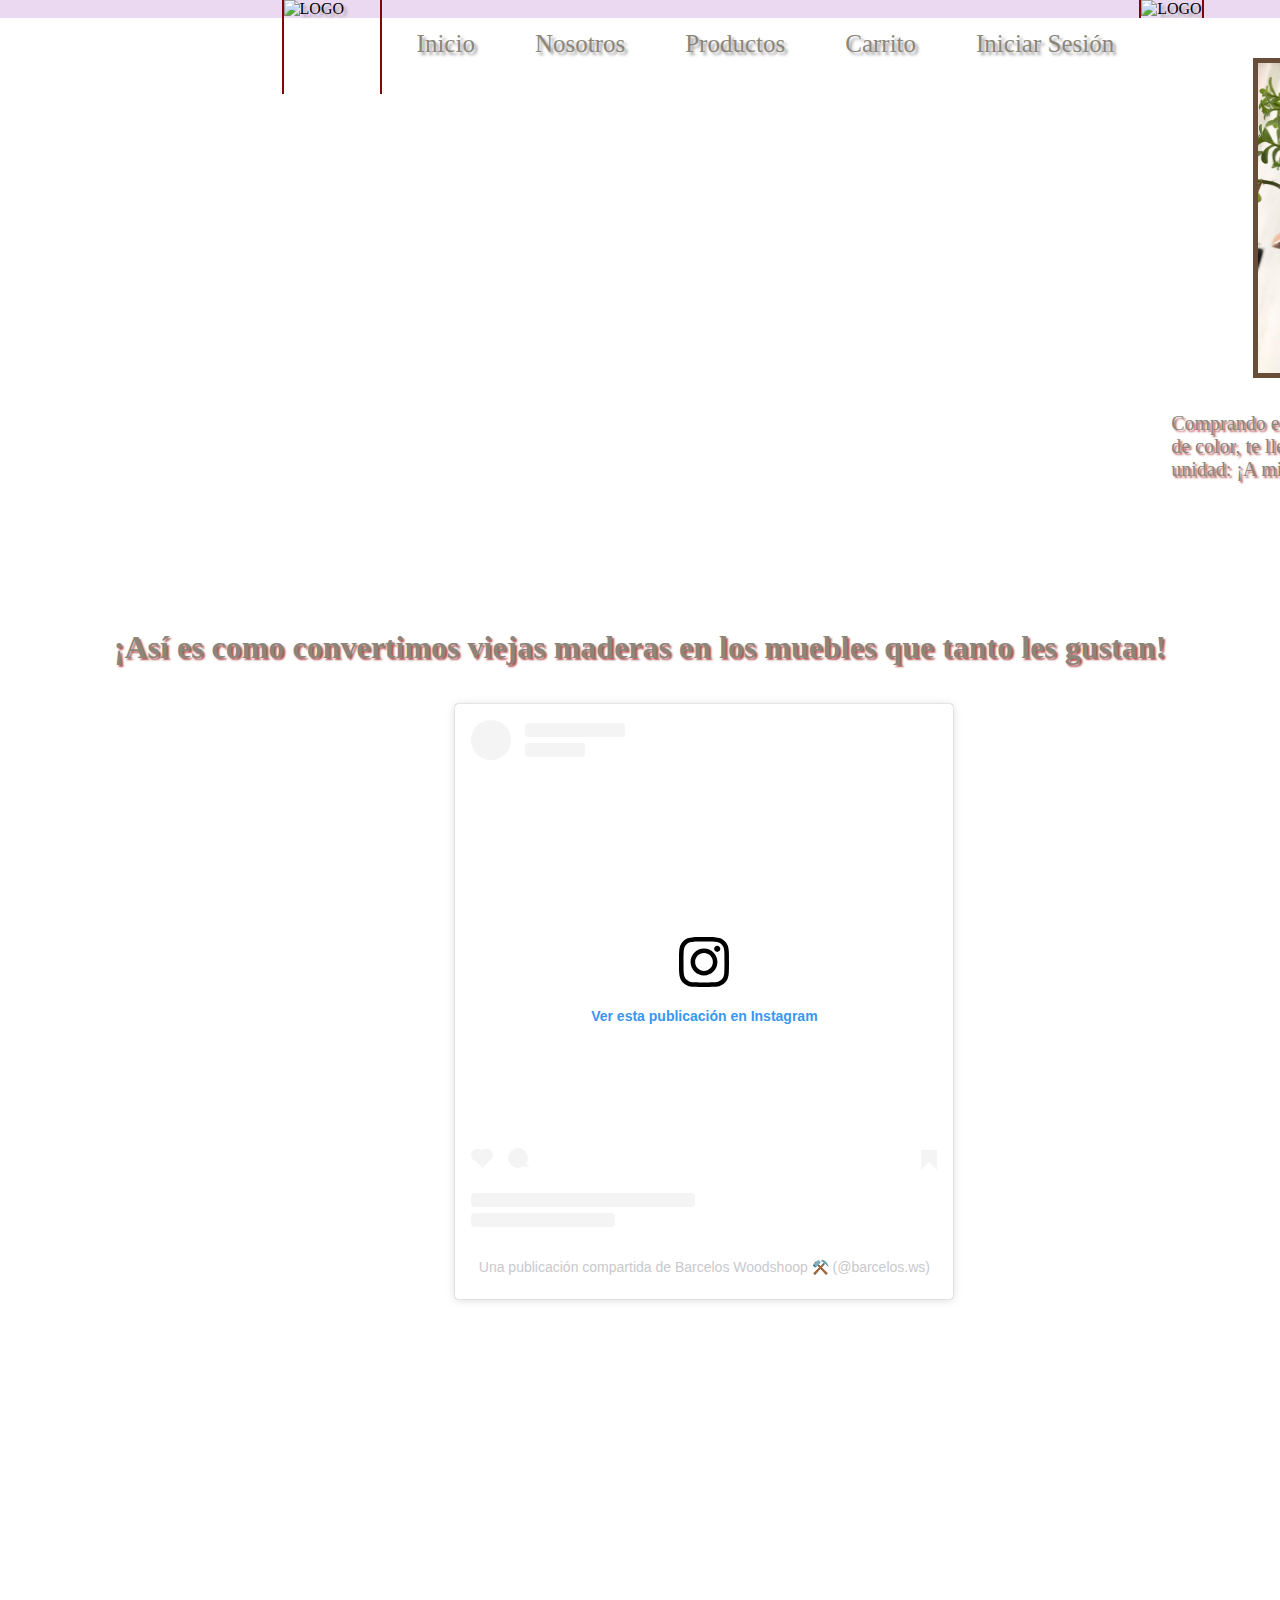
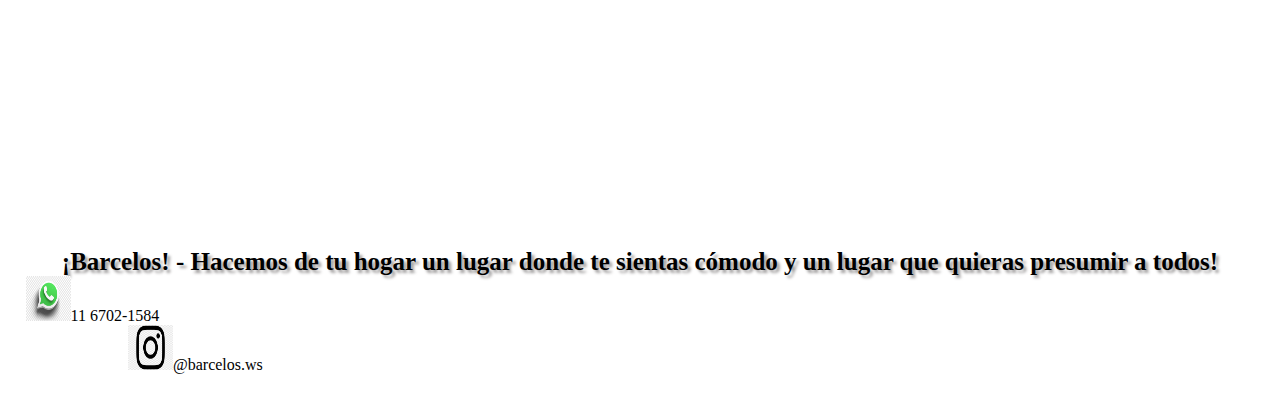
==== index.html @ d70771c5 "Nuevo Repositorio}" ====
<!DOCTYPE html>
<html lang="es">
<head>
    <meta charset="UTF-8">
    <meta http-equiv="X-UA-Compatible" content="IE=edge">
    <meta name="viewport" content="width=device-width, initial-scale=1.0">
    <title>Barcelos - Inicio</title>
    <meta name=keywords content="MADERA, PERCHEROS, MUEBLES, OFERTAS, LA MATANZA, INSTAGRAM">
    <meta name="description" content="Barcelos es un emprendimiento que recolecta maderas viejas, usadas, que se encuentranen la calle y las convierte en los mejores muebles para tu hogar">
    <link rel="shortcut icon" href="./Assets/logo barcelos.jpg">
    <link rel="stylesheet" href="./Estilos/estilos.css">
<link href="https://cdn.jsdelivr.net/npm/bootstrap@5.2.0-beta1/dist/css/bootstrap.min.css" rel="stylesheet" integrity="sha384-0evHe/X+R7YkIZDRvuzKMRqM+OrBnVFBL6DOitfPri4tjfHxaWutUpFmBp4vmVor" crossorigin="anonymous">
</head>
<body>
    <header class="cabecera">
        <img class= "cabecera__imagen" src="../Barcelos_Ratti/Assets/logo barcelos.jpg" alt="LOGO">
            <nav class="cabecera__navegación">
                <a class="cabecera__navegación__link" href="index.html">Inicio</a>
                <a class="cabecera__navegación__link" href="./Paginas/nosotros.html">Nosotros</a>
                <a class="cabecera__navegación__link" href="./Paginas/productos.html">Productos</a>
                <a class="cabecera__navegación__link" href="./Paginas/carrito.html">Carrito</a>
                <a class="cabecera__navegación__link" href="./Paginas/iniciarsesion.html">Iniciar Sesión</a>
            </nav>
        <img class="cabecera__imagen2" src="../Barcelos_Ratti/Assets/logo barcelos.jpg" alt="LOGO">
    </header>
    <main>
        <div class="ofertass">
            <div class="ofertas">
                <div class="ofertas1">
                    <img class="ofertas__planta" src="./Assets/perchero con planta.jpg" alt="perchero 1">
                    <p class="ofertas__p1">Comprando el perchero barnizado de color, te llevas una segunda unidad: ¡A mitad de precio!</p>
                </div>
                <div class="ofertas2">         
                    <img class= "oferta__magenta" src="./Assets/perchero magenta.jpg" alt="perchero 2">
                    <p class="ofertas__p2">Comprando el perchero con estante para plantas, te llevas de regalo; ¡Una maceta artesanal!</p>
                </div>
            </div>    
        </div>
        <section class="seccionvideo">
            <h1 class="ofertas__titulo">¡Así es como convertimos viejas maderas en los muebles que tanto les gustan!</h1>
            <div class="video">
                <blockquote class="instagram-media" data-instgrm-captioned data-instgrm-permalink="https://www.instagram.com/reel/Ca2y0LGgnXk/?utm_source=ig_embed&amp;utm_campaign=loading" data-instgrm-version="14" style=" background:#FFF; border:0; border-radius:3px; box-shadow:0 0 1px 0 rgba(0,0,0,0.5),0 1px 10px 0 rgba(0,0,0,0.15); margin: 1px; max-width:540px; min-width:326px; padding:0; width:99.375%; width:-webkit-calc(100% - 2px); width:calc(100% - 2px);"><div style="padding:16px;"> <a href="https://www.instagram.com/reel/Ca2y0LGgnXk/?utm_source=ig_embed&amp;utm_campaign=loading" style=" background:#FFFFFF; line-height:0; padding:0 0; text-align:center; text-decoration:none; width:100%;" target="_blank"> <div style=" display: flex; flex-direction: row; align-items: center;"> <div style="background-color: #F4F4F4; border-radius: 50%; flex-grow: 0; height: 40px; margin-right: 14px; width: 40px;"></div> <div style="display: flex; flex-direction: column; flex-grow: 1; justify-content: center;"> <div style=" background-color: #F4F4F4; border-radius: 4px; flex-grow: 0; height: 14px; margin-bottom: 6px; width: 100px;"></div> <div style=" background-color: #F4F4F4; border-radius: 4px; flex-grow: 0; height: 14px; width: 60px;"></div></div></div><div style="padding: 19% 0;"></div> <div style="display:block; height:50px; margin:0 auto 12px; width:50px;"><svg width="50px" height="50px" viewBox="0 0 60 60" version="1.1" xmlns="https://www.w3.org/2000/svg" xmlns:xlink="https://www.w3.org/1999/xlink"><g stroke="none" stroke-width="1" fill="none" fill-rule="evenodd"><g transform="translate(-511.000000, -20.000000)" fill="#000000"><g><path d="M556.869,30.41 C554.814,30.41 553.148,32.076 553.148,34.131 C553.148,36.186 554.814,37.852 556.869,37.852 C558.924,37.852 560.59,36.186 560.59,34.131 C560.59,32.076 558.924,30.41 556.869,30.41 M541,60.657 C535.114,60.657 530.342,55.887 530.342,50 C530.342,44.114 535.114,39.342 541,39.342 C546.887,39.342 551.658,44.114 551.658,50 C551.658,55.887 546.887,60.657 541,60.657 M541,33.886 C532.1,33.886 524.886,41.1 524.886,50 C524.886,58.899 532.1,66.113 541,66.113 C549.9,66.113 557.115,58.899 557.115,50 C557.115,41.1 549.9,33.886 541,33.886 M565.378,62.101 C565.244,65.022 564.756,66.606 564.346,67.663 C563.803,69.06 563.154,70.057 562.106,71.106 C561.058,72.155 560.06,72.803 558.662,73.347 C557.607,73.757 556.021,74.244 553.102,74.378 C549.944,74.521 548.997,74.552 541,74.552 C533.003,74.552 532.056,74.521 528.898,74.378 C525.979,74.244 524.393,73.757 523.338,73.347 C521.94,72.803 520.942,72.155 519.894,71.106 C518.846,70.057 518.197,69.06 517.654,67.663 C517.244,66.606 516.755,65.022 516.623,62.101 C516.479,58.943 516.448,57.996 516.448,50 C516.448,42.003 516.479,41.056 516.623,37.899 C516.755,34.978 517.244,33.391 517.654,32.338 C518.197,30.938 518.846,29.942 519.894,28.894 C520.942,27.846 521.94,27.196 523.338,26.654 C524.393,26.244 525.979,25.756 528.898,25.623 C532.057,25.479 533.004,25.448 541,25.448 C548.997,25.448 549.943,25.479 553.102,25.623 C556.021,25.756 557.607,26.244 558.662,26.654 C560.06,27.196 561.058,27.846 562.106,28.894 C563.154,29.942 563.803,30.938 564.346,32.338 C564.756,33.391 565.244,34.978 565.378,37.899 C565.522,41.056 565.552,42.003 565.552,50 C565.552,57.996 565.522,58.943 565.378,62.101 M570.82,37.631 C570.674,34.438 570.167,32.258 569.425,30.349 C568.659,28.377 567.633,26.702 565.965,25.035 C564.297,23.368 562.623,22.342 560.652,21.575 C558.743,20.834 556.562,20.326 553.369,20.18 C550.169,20.033 549.148,20 541,20 C532.853,20 531.831,20.033 528.631,20.18 C525.438,20.326 523.257,20.834 521.349,21.575 C519.376,22.342 517.703,23.368 516.035,25.035 C514.368,26.702 513.342,28.377 512.574,30.349 C511.834,32.258 511.326,34.438 511.181,37.631 C511.035,40.831 511,41.851 511,50 C511,58.147 511.035,59.17 511.181,62.369 C511.326,65.562 511.834,67.743 512.574,69.651 C513.342,71.625 514.368,73.296 516.035,74.965 C517.703,76.634 519.376,77.658 521.349,78.425 C523.257,79.167 525.438,79.673 528.631,79.82 C531.831,79.965 532.853,80.001 541,80.001 C549.148,80.001 550.169,79.965 553.369,79.82 C556.562,79.673 558.743,79.167 560.652,78.425 C562.623,77.658 564.297,76.634 565.965,74.965 C567.633,73.296 568.659,71.625 569.425,69.651 C570.167,67.743 570.674,65.562 570.82,62.369 C570.966,59.17 571,58.147 571,50 C571,41.851 570.966,40.831 570.82,37.631"></path></g></g></g></svg></div><div style="padding-top: 8px;"> <div style=" color:#3897f0; font-family:Arial,sans-serif; font-size:14px; font-style:normal; font-weight:550; line-height:18px;">Ver esta publicación en Instagram</div></div><div style="padding: 12.5% 0;"></div> <div style="display: flex; flex-direction: row; margin-bottom: 14px; align-items: center;"><div> <div style="background-color: #F4F4F4; border-radius: 50%; height: 12.5px; width: 12.5px; transform: translateX(0px) translateY(7px);"></div> <div style="background-color: #F4F4F4; height: 12.5px; transform: rotate(-45deg) translateX(3px) translateY(1px); width: 12.5px; flex-grow: 0; margin-right: 14px; margin-left: 2px;"></div> <div style="background-color: #F4F4F4; border-radius: 50%; height: 12.5px; width: 12.5px; transform: translateX(9px) translateY(-18px);"></div></div><div style="margin-left: 8px;"> <div style=" background-color: #F4F4F4; border-radius: 50%; flex-grow: 0; height: 20px; width: 20px;"></div> <div style=" width: 0; height: 0; border-top: 2px solid transparent; border-left: 6px solid #f4f4f4; border-bottom: 2px solid transparent; transform: translateX(16px) translateY(-4px) rotate(30deg)"></div></div><div style="margin-left: auto;"> <div style=" width: 0px; border-top: 8px solid #F4F4F4; border-right: 8px solid transparent; transform: translateY(16px);"></div> <div style=" background-color: #F4F4F4; flex-grow: 0; height: 12px; width: 16px; transform: translateY(-4px);"></div> <div style=" width: 0; height: 0; border-top: 8px solid #F4F4F4; border-left: 8px solid transparent; transform: translateY(-4px) translateX(8px);"></div></div></div> <div style="display: flex; flex-direction: column; flex-grow: 1; justify-content: center; margin-bottom: 24px;"> <div style=" background-color: #F4F4F4; border-radius: 4px; flex-grow: 0; height: 14px; margin-bottom: 6px; width: 224px;"></div> <div style=" background-color: #F4F4F4; border-radius: 4px; flex-grow: 0; height: 14px; width: 144px;"></div></div></a><p style=" color:#c9c8cd; font-family:Arial,sans-serif; font-size:14px; line-height:17px; margin-bottom:0; margin-top:8px; overflow:hidden; padding:8px 0 7px; text-align:center; text-overflow:ellipsis; white-space:nowrap;"><a href="https://www.instagram.com/reel/Ca2y0LGgnXk/?utm_source=ig_embed&amp;utm_campaign=loading" style=" color:#c9c8cd; font-family:Arial,sans-serif; font-size:14px; font-style:normal; font-weight:normal; line-height:17px; text-decoration:none;" target="_blank">Una publicación compartida de Barcelos Woodshoop ⚒️ (@barcelos.ws)</a></p></div></blockquote> <script async src="//www.instagram.com/embed.js"></script>
            </div>    
        </section>                    
    </main> 
    <footer class="pie">            
            <h3 class="pie__título">¡Barcelos! - Hacemos de tu hogar un lugar donde te sientas cómodo y un lugar que quieras presumir a todos!</h3>
        <div class="contactos">
            <div>
                <img class="pie__wpp" src="./Assets/logo wpp png.webp" alt="logo wpp" a href="https://whats.link/barceloswood">11 6702-1584</img>
            </div>
            <div>    
                <img class="pie__ig" src="./Assets/logo instagram png.png" alt="logo instagram" a href="https://www.instagram.com/barcelos.ws/">@barcelos.ws</a>
            </div>
        </div>
    </footer>
<script src="https://cdn.jsdelivr.net/npm/bootstrap@5.2.0-beta1/dist/js/bootstrap.bundle.min.js" integrity="sha384-pprn3073KE6tl6bjs2QrFaJGz5/SUsLqktiwsUTF55Jfv3qYSDhgCecCxMW52nD2" crossorigin="anonymous"></script>
</body>
</html>
---- Estilos/estilos.css ----
@charset "UTF-8";
* {
  margin: 0;
  padding: 0;
  box-sizing: border-box;
}

body {
  width: 100vw;
}

.main {
  height: 80vh;
}

.cabecera {
  background-color: rgb(234, 217, 241);
}
.cabecera .cabecera__imagen {
  text-shadow: 3px 3px 3px rgb(160, 158, 158);
  width: 100px;
  height: 94px;
  margin-left: 22%;
  float: left;
  display: inline;
  border-left: 2px solid rgb(126, 7, 7);
  border-right: 2px solid rgb(126, 7, 7);
}
.cabecera .cabecera__imagen2 {
  text-shadow: 3px 3px 3px rgb(160, 158, 158);
  display: inline;
  width: 100px;
  height: 94px;
  border-left: 2px solid rgb(126, 7, 7);
  border-right: 2px solid rgb(126, 7, 7);
}
.cabecera a {
  text-shadow: 3px 3px 3px rgb(160, 158, 158);
  color: rgb(139, 133, 122);
  padding-top: 30px;
  padding-left: 10px;
  text-decoration: none;
  text-align: center;
  display: inline;
  float: left;
  font-size: 25px;
  margin-left: 25px;
  margin-right: 25px;
}
.cabecera a:hover {
  color: rgb(73, 70, 66);
}

.titulo {
  text-align: center;
  font-size: 70px;
  font-style: oblique;
  text-decoration: dashed black;
  text-shadow: 2px 2px 2px rgb(179, 83, 83);
  color: rgb(139, 133, 122);
  margin-top: 30px;
}

.pie {
  background-image: url(https://imgs.search.brave.com/JoOyPHa1sPPcaId0O3hCQG0WmcrXoR4pE--GhKReWg0/rs:fit:1200:900:1/g:ce/aHR0cHM6Ly9jZG4u/aGlwd2FsbHBhcGVy/LmNvbS9pLzcvMzYv/TmlBcFZrLmpwZw);
  background-size: cover;
  background-position: center;
  background-repeat: no-repeat;
  height: 185px;
}
.pie .pie__título {
  text-shadow: 3px 3px 3px rgb(160, 158, 158);
  padding-top: 30px;
  font-size: 25px;
  text-align: center;
}
.pie .pie__wpp {
  margin-left: 2%;
  width: 45px;
  height: 45px;
}
.pie .pie__ig {
  margin-left: 10%;
  width: 45px;
  height: 45px;
}

.ofertas {
  display: flex;
  background-image: url(https://p4.wallpaperbetter.com/wallpaper/1006/72/31/black-wood-hd-wallpaper-wallpaper-preview.jpg);
  background-repeat: no-repeat;
  background-size: cover;
  height: 65vh;
}
.ofertas h1 {
  text-decoration: underline black;
  text-shadow: 3px 3px 3px rgb(160, 158, 158);
  font-size: 30px;
  text-align: center;
  padding-top: 42px;
}
.ofertas .ofertas1 .ofertas__planta {
  width: 320px;
  height: 320px;
  margin-left: 35.5%;
  margin-top: 12.5%;
  margin-bottom: 30px;
  border: solid 5px rgba(66, 34, 7, 0.8);
  image-resolution: 3px 3px 3px rgb(160, 158, 158);
  animation-duration: 4s;
  animation-name: aparecer;
}
.ofertas .ofertas1 .ofertas__p1 {
  margin-left: 10%;
  text-decoration: dashed black;
  text-shadow: 2px 2px 2px rgb(179, 83, 83);
  color: rgb(139, 133, 122);
  font-size: 20px;
}
@keyframes aparecer {
  0% {
    opacity: 0;
  }
  50% {
    opacity: 0.5;
  }
  100% {
    opacity: 1;
  }
}
.ofertas .ofertas2 .oferta__magenta {
  width: 320px;
  height: 320px;
  margin-left: 38.5%;
  margin-bottom: 30px;
  margin-top: 14.3%;
  border: solid 5px rgba(66, 34, 7, 0.8);
  image-resolution: 3px 3px 3px rgb(129, 58, 58);
  animation-duration: 3s;
  animation-name: aparecer;
}
.ofertas .ofertas2 .ofertas__p2 {
  margin-left: 25%;
  text-shadow: 2px 2px 2px rgb(179, 83, 83);
  color: rgb(139, 133, 122);
  font-size: 20px;
}

.seccionvideo {
  width: auto;
  height: auto;
  background-image: url(https://fondosmil.com/fondo/3904.jpg);
  background-repeat: no-repeat;
  background-size: cover;
  height: 135vh;
}
.seccionvideo .ofertas__titulo {
  text-align: center;
  padding-top: 2%;
  text-shadow: 2px 2px 2px rgb(179, 83, 83);
  color: rgb(139, 133, 122);
}
.seccionvideo .video {
  width: 500px;
  margin-left: 35.5%;
  margin-top: 3%;
  margin-bottom: 3.5%;
}

.nosotross {
  background-image: url(https://wallpaperaccess.com/full/1836491.jpg);
  background-repeat: no-repeat;
  background-size: cover;
}
.nosotross .container .ubicacion {
  margin: 30px 6px 0px 6px;
  display: flex;
}
.nosotross .container .ubicacion .imagen {
  margin: 40px;
}
.nosotross .container .ubicacion .imagen img {
  width: 550px;
  height: 370px;
  border: dotted rgb(139, 133, 122) 8px;
}
.nosotross .container .ubicacion .texto {
  margin-top: 45px;
  text-align: center;
  text-decoration: dashed black;
  text-shadow: 2px 2px 2px rgb(179, 83, 83);
  color: rgb(139, 133, 122);
}
.nosotross .container .ubicacion .texto h2 {
  text-align: center;
}
.nosotross .container .ubicacion .texto p {
  font-size: 35px;
}
.nosotross .container hr {
  border: solid 2.5px rgb(160, 158, 158);
}
.nosotross .pie {
  margin-top: 400px;
}

.productoss {
  background-image: url(https://i.pinimg.com/736x/af/97/ef/af97ef7c607be9bf58423121b4c7fc44.jpg);
  background-size: cover;
  background-repeat: no-repeat;
}
.productoss .productos {
  display: flex;
  margin-bottom: 100px;
}
.productoss .productos .productos__precios__1 {
  font-size: 40px;
  margin-left: 50px;
  margin-top: 180px;
  text-decoration: dashed black;
  text-shadow: 2px 2px 2px rgb(179, 83, 83);
  color: rgb(139, 133, 122);
}
.productoss .productos .carrousel {
  width: 32%;
  height: 25%;
  margin: auto;
  margin-top: 40px;
}
.productoss .productos .carrousel img {
  width: 100%;
  height: 36.5rem;
  border: 2px double rgb(80, 78, 78);
}
.productoss .productos .productos__ofertas__1 {
  margin-top: 400px;
  font-size: 40px;
  margin-right: 50px;
  text-decoration: dashed black;
  text-shadow: 2px 2px 2px rgb(179, 83, 83);
  color: rgb(139, 133, 122);
}

.carritoo {
  background-image: url(https://static.vecteezy.com/system/resources/previews/001/884/546/non_2x/[base64].jpg);
  background-repeat: no-repeat;
  background-size: cover;
}
.carritoo .fondo {
  background-image: url(http://www.solofondos.com/wp-content/uploads/2015/11/fondocolores.gif);
  background-position: center;
  background-size: cover;
  background-repeat: no-repeat;
  height: 600px;
  width: 50%;
  display: flex;
  margin-left: 24%;
}
.carritoo .fondo .carrito__imagen1 {
  width: 200px;
  height: 200px;
  margin-right: 25px;
  border: 3px solid black;
}
.carritoo .fondo .primerparte {
  flex-direction: column;
}
.carritoo .fondo .primerparte .fondo__primerparte__c {
  font-size: 22px;
  color: rgb(139, 133, 122);
}
.carritoo .fondo .segundaparte {
  flex-direction: column;
}
.carritoo .fondo .segundaparte .fondo__segundaparte__c {
  font-size: 22px;
  color: rgb(139, 133, 122);
}
.carritoo .fondo .encuesta__opciones {
  background-color: rgb(248, 247, 247);
  width: 600px;
  height: 100px;
  margin-left: 200px;
}
.carritoo .fondo .encuesta__opciones__pais {
  font-style: oblique;
  width: 90px;
  height: 20px;
  margin-left: 50px;
}
.carritoo .fondo .comprarahora {
  width: 300px;
  height: 80px;
}
.carritoo .fondo .compra {
  color: whitesmoke;
  font-size: 25px;
  padding: 10px;
  background-color: palevioletred;
  text-align: center;
}

.iniciarSesionn {
  background-image: url(https://i.pinimg.com/originals/7c/4a/5a/7c4a5a5ee7b7e5955007391b2ce55665.jpg);
  background-repeat: no-repeat;
  background-size: cover;
}
.iniciarSesionn .inicio {
  margin: auto;
  margin-top: 100px;
  width: 26%;
  height: 640px;
  border: rgb(110, 105, 105) dotted 15px;
  background-color: rgb(126, 131, 134);
}
.iniciarSesionn .inicio .inicios {
  font-size: 30px;
}
.iniciarSesionn .inicio .inicios .inicios input {
  width: 50px;
  height: 20px;
}
.iniciarSesionn .inicio .inicios .inicios button {
  margin: auto;
  text-align: center;
}
.iniciarSesionn .pie {
  margin-top: 300px;
}

@media (min-width: 390px) and (max-width: 844px) {
  body {
    width: 100vw;
  }

  .cabecera .cabecera__imagen {
    width: 40px;
    height: 48px;
    margin-left: 2%;
  }
  .cabecera .cabecera__navegación__link {
    font-size: 8.3px;
    padding-left: 0%;
    padding-top: 30px;
    margin-left: 7px;
    float: none;
    display: inline;
  }
  .cabecera .cabecera__imagen2 {
    width: 0px;
    height: 0px;
  }

  .pie {
    height: 18.2vh;
  }
  .pie .pie__título {
    font-size: 15px;
    margin-bottom: 15px;
  }
  .pie .pie__wpp {
    margin-left: 1%;
    width: 20px;
    height: 30px;
  }
  .pie .pie__ig {
    width: 20px;
    height: 30px;
    margin-left: 1%;
  }

  .ofertass {
    background-image: url(https://p4.wallpaperbetter.com/wallpaper/1006/72/31/black-wood-hd-wallpaper-wallpaper-preview.jpg);
    background-repeat: repeat;
    background-size: cover;
  }

  .productoss .titulo__productos {
    text-align: center;
    text-shadow: 2px 2px 2px rgb(179, 83, 83);
    color: rgb(139, 133, 122);
    padding-right: 0.5px;
    padding-top: 10px;
  }
  .productoss .carrousel {
    width: 80%;
    height: 2%;
  }
  .productoss .img {
    height: 5rem;
  }
  .productoss .productos__precios__1 {
    font-size: 0px;
  }
  .productoss .productos__ofertas__1 {
    font-size: 0px;
  }
}

/*# sourceMappingURL=estilos.css.map */
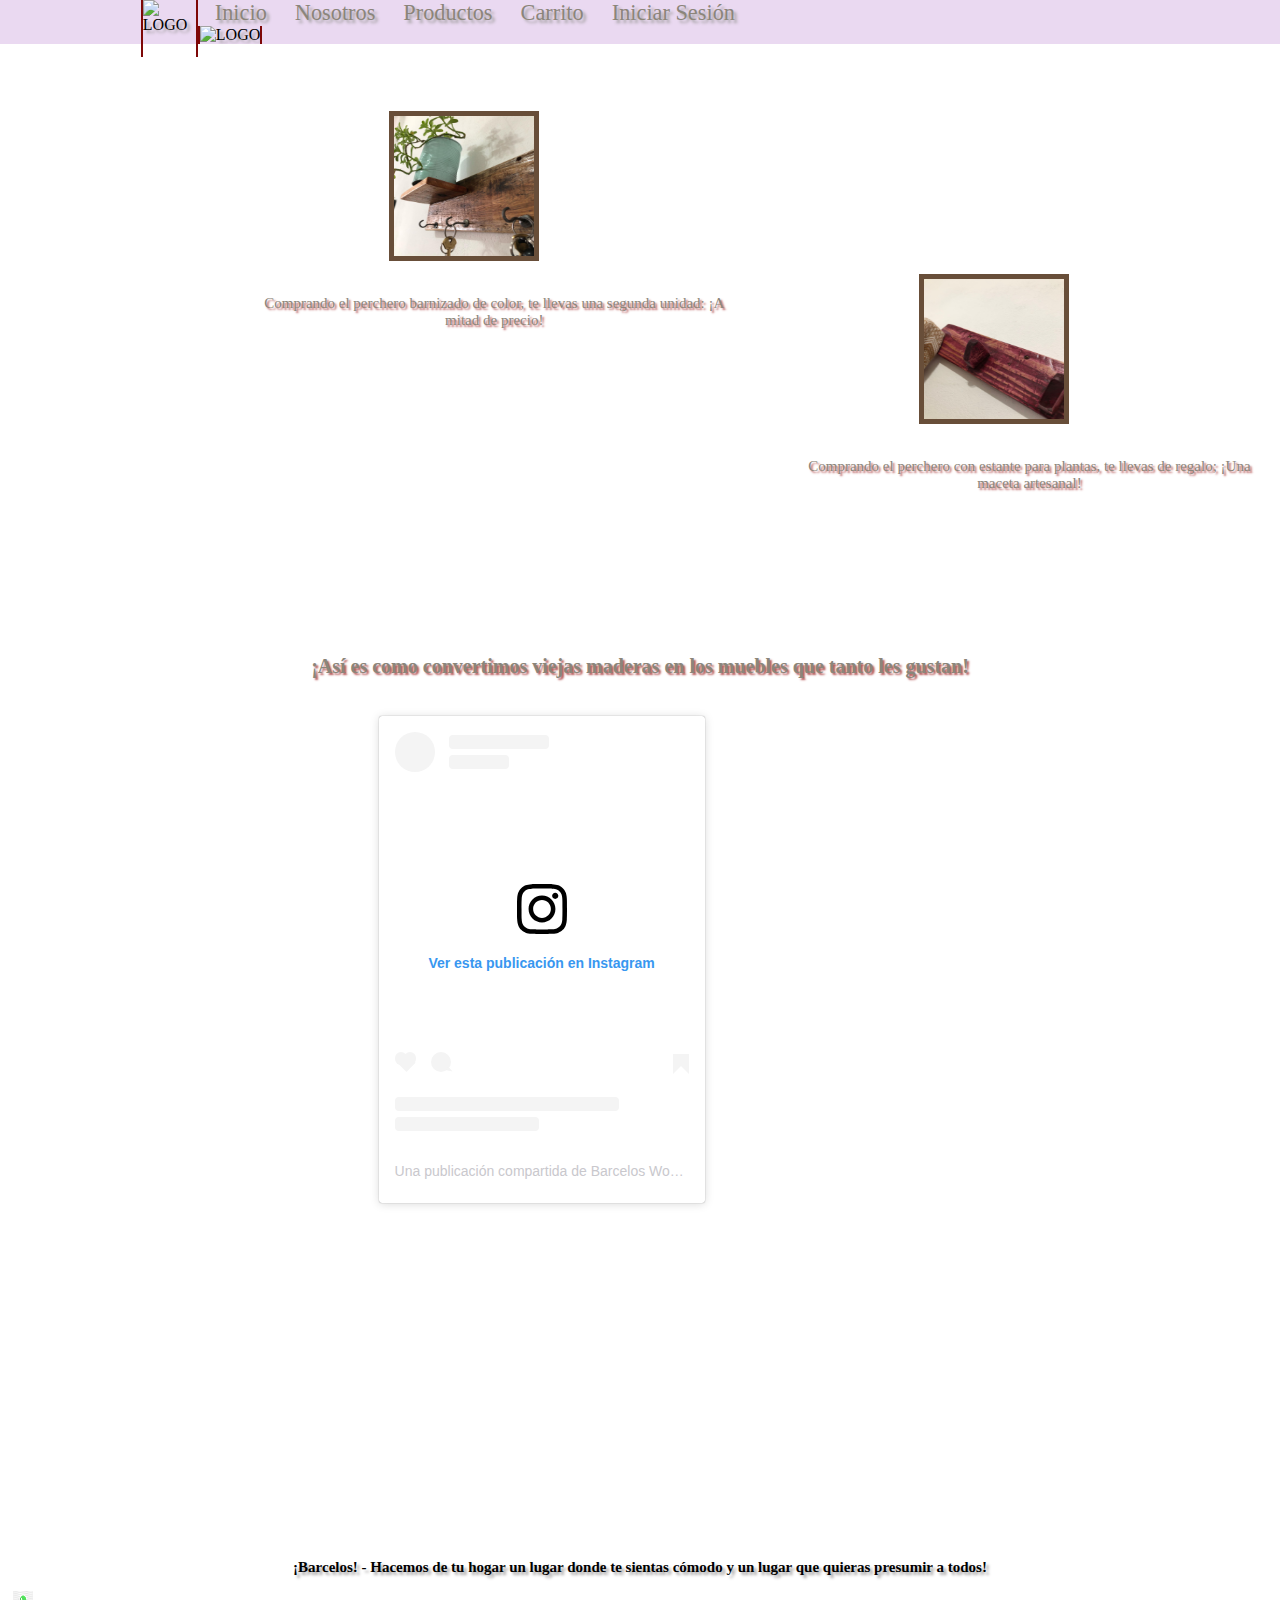
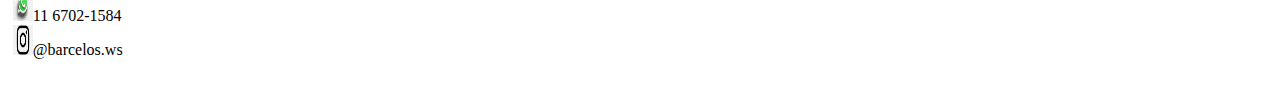
==== commit 3a8e093e: "Proyecto Final" ====
--- a/index.html
+++ b/index.html
@@ -1,59 +1,59 @@
 <!DOCTYPE html>
-<html lang="es">
+<html lang='es'>
 <head>
-    <meta charset="UTF-8">
-    <meta http-equiv="X-UA-Compatible" content="IE=edge">
-    <meta name="viewport" content="width=device-width, initial-scale=1.0">
+    <meta charset='UTF-8'>
+    <meta http-equiv='X-UA-Compatible' content='IE=edge'>
+    <meta name='viewport' content='width=device-width, initial-scale=1.0'>
     <title>Barcelos - Inicio</title>
-    <meta name=keywords content="MADERA, PERCHEROS, MUEBLES, OFERTAS, LA MATANZA, INSTAGRAM">
-    <meta name="description" content="Barcelos es un emprendimiento que recolecta maderas viejas, usadas, que se encuentranen la calle y las convierte en los mejores muebles para tu hogar">
-    <link rel="shortcut icon" href="./Assets/logo barcelos.jpg">
-    <link rel="stylesheet" href="./Estilos/estilos.css">
-<link href="https://cdn.jsdelivr.net/npm/bootstrap@5.2.0-beta1/dist/css/bootstrap.min.css" rel="stylesheet" integrity="sha384-0evHe/X+R7YkIZDRvuzKMRqM+OrBnVFBL6DOitfPri4tjfHxaWutUpFmBp4vmVor" crossorigin="anonymous">
+    <meta name=keywords content='MADERA, PERCHEROS, MUEBLES, OFERTAS, LA MATANZA, INSTAGRAM'>
+    <meta name='description' content='Barcelos es un emprendimiento que recolecta maderas viejas, usadas, que se encuentranen la calle y las convierte en los mejores muebles para tu hogar'>
+    <link rel='shortcut icon' href='./Assets/logo barcelos.jpg'>
+    <link rel='stylesheet' href='./Estilos/estilos.css'>
+<link href='https://cdn.jsdelivr.net/npm/bootstrap@5.2.0-beta1/dist/css/bootstrap.min.css' rel='stylesheet' integrity='sha384-0evHe/X+R7YkIZDRvuzKMRqM+OrBnVFBL6DOitfPri4tjfHxaWutUpFmBp4vmVor' crossorigin='anonymous'>
 </head>
 <body>
-    <header class="cabecera">
-        <img class= "cabecera__imagen" src="../Barcelos_Ratti/Assets/logo barcelos.jpg" alt="LOGO">
-            <nav class="cabecera__navegación">
-                <a class="cabecera__navegación__link" href="index.html">Inicio</a>
-                <a class="cabecera__navegación__link" href="./Paginas/nosotros.html">Nosotros</a>
-                <a class="cabecera__navegación__link" href="./Paginas/productos.html">Productos</a>
-                <a class="cabecera__navegación__link" href="./Paginas/carrito.html">Carrito</a>
-                <a class="cabecera__navegación__link" href="./Paginas/iniciarsesion.html">Iniciar Sesión</a>
+    <header class='cabecera'>
+        <img class= 'cabecera__imagen' src='../Barcelos_Ratti/Assets/logo barcelos.jpg' alt='LOGO'>
+            <nav class='cabecera__navegación'>
+                <a class='cabecera__navegación__link' href='index.html'>Inicio</a>
+                <a class='cabecera__navegación__link' href='./Paginas/nosotros.html'>Nosotros</a>
+                <a class='cabecera__navegación__link' href='./Paginas/productos.html'>Productos</a>
+                <a class='cabecera__navegación__link' href='./Paginas/carrito.html'>Carrito</a>
+                <a class='cabecera__navegación__link' href='./Paginas/iniciarsesion.html'>Iniciar Sesión</a>
             </nav>
-        <img class="cabecera__imagen2" src="../Barcelos_Ratti/Assets/logo barcelos.jpg" alt="LOGO">
+        <img class='cabecera__imagen2' src='../Barcelos_Ratti/Assets/logo barcelos.jpg' alt='LOGO'>
     </header>
     <main>
-        <div class="ofertass">
-            <div class="ofertas">
-                <div class="ofertas1">
-                    <img class="ofertas__planta" src="./Assets/perchero con planta.jpg" alt="perchero 1">
-                    <p class="ofertas__p1">Comprando el perchero barnizado de color, te llevas una segunda unidad: ¡A mitad de precio!</p>
+        <div class='ofertass'>
+            <div class='ofertas'>
+                <div class='ofertas1'>
+                    <img class='ofertas__planta' src='./Assets/perchero con planta.jpg' alt='perchero 1'>
+                    <p class='ofertas__p1'>Comprando el perchero barnizado de color, te llevas una segunda unidad: ¡A mitad de precio!</p>
                 </div>
-                <div class="ofertas2">         
-                    <img class= "oferta__magenta" src="./Assets/perchero magenta.jpg" alt="perchero 2">
-                    <p class="ofertas__p2">Comprando el perchero con estante para plantas, te llevas de regalo; ¡Una maceta artesanal!</p>
+                <div class='ofertas2'>         
+                    <img class= 'oferta__magenta' src='./Assets/perchero magenta.jpg' alt='perchero 2'>
+                    <p class='ofertas2--ofertas__p2'>Comprando el perchero con estante para plantas, te llevas de regalo; ¡Una maceta artesanal!</p>
                 </div>
             </div>    
         </div>
-        <section class="seccionvideo">
-            <h1 class="ofertas__titulo">¡Así es como convertimos viejas maderas en los muebles que tanto les gustan!</h1>
-            <div class="video">
-                <blockquote class="instagram-media" data-instgrm-captioned data-instgrm-permalink="https://www.instagram.com/reel/Ca2y0LGgnXk/?utm_source=ig_embed&amp;utm_campaign=loading" data-instgrm-version="14" style=" background:#FFF; border:0; border-radius:3px; box-shadow:0 0 1px 0 rgba(0,0,0,0.5),0 1px 10px 0 rgba(0,0,0,0.15); margin: 1px; max-width:540px; min-width:326px; padding:0; width:99.375%; width:-webkit-calc(100% - 2px); width:calc(100% - 2px);"><div style="padding:16px;"> <a href="https://www.instagram.com/reel/Ca2y0LGgnXk/?utm_source=ig_embed&amp;utm_campaign=loading" style=" background:#FFFFFF; line-height:0; padding:0 0; text-align:center; text-decoration:none; width:100%;" target="_blank"> <div style=" display: flex; flex-direction: row; align-items: center;"> <div style="background-color: #F4F4F4; border-radius: 50%; flex-grow: 0; height: 40px; margin-right: 14px; width: 40px;"></div> <div style="display: flex; flex-direction: column; flex-grow: 1; justify-content: center;"> <div style=" background-color: #F4F4F4; border-radius: 4px; flex-grow: 0; height: 14px; margin-bottom: 6px; width: 100px;"></div> <div style=" background-color: #F4F4F4; border-radius: 4px; flex-grow: 0; height: 14px; width: 60px;"></div></div></div><div style="padding: 19% 0;"></div> <div style="display:block; height:50px; margin:0 auto 12px; width:50px;"><svg width="50px" height="50px" viewBox="0 0 60 60" version="1.1" xmlns="https://www.w3.org/2000/svg" xmlns:xlink="https://www.w3.org/1999/xlink"><g stroke="none" stroke-width="1" fill="none" fill-rule="evenodd"><g transform="translate(-511.000000, -20.000000)" fill="#000000"><g><path d="M556.869,30.41 C554.814,30.41 553.148,32.076 553.148,34.131 C553.148,36.186 554.814,37.852 556.869,37.852 C558.924,37.852 560.59,36.186 560.59,34.131 C560.59,32.076 558.924,30.41 556.869,30.41 M541,60.657 C535.114,60.657 530.342,55.887 530.342,50 C530.342,44.114 535.114,39.342 541,39.342 C546.887,39.342 551.658,44.114 551.658,50 C551.658,55.887 546.887,60.657 541,60.657 M541,33.886 C532.1,33.886 524.886,41.1 524.886,50 C524.886,58.899 532.1,66.113 541,66.113 C549.9,66.113 557.115,58.899 557.115,50 C557.115,41.1 549.9,33.886 541,33.886 M565.378,62.101 C565.244,65.022 564.756,66.606 564.346,67.663 C563.803,69.06 563.154,70.057 562.106,71.106 C561.058,72.155 560.06,72.803 558.662,73.347 C557.607,73.757 556.021,74.244 553.102,74.378 C549.944,74.521 548.997,74.552 541,74.552 C533.003,74.552 532.056,74.521 528.898,74.378 C525.979,74.244 524.393,73.757 523.338,73.347 C521.94,72.803 520.942,72.155 519.894,71.106 C518.846,70.057 518.197,69.06 517.654,67.663 C517.244,66.606 516.755,65.022 516.623,62.101 C516.479,58.943 516.448,57.996 516.448,50 C516.448,42.003 516.479,41.056 516.623,37.899 C516.755,34.978 517.244,33.391 517.654,32.338 C518.197,30.938 518.846,29.942 519.894,28.894 C520.942,27.846 521.94,27.196 523.338,26.654 C524.393,26.244 525.979,25.756 528.898,25.623 C532.057,25.479 533.004,25.448 541,25.448 C548.997,25.448 549.943,25.479 553.102,25.623 C556.021,25.756 557.607,26.244 558.662,26.654 C560.06,27.196 561.058,27.846 562.106,28.894 C563.154,29.942 563.803,30.938 564.346,32.338 C564.756,33.391 565.244,34.978 565.378,37.899 C565.522,41.056 565.552,42.003 565.552,50 C565.552,57.996 565.522,58.943 565.378,62.101 M570.82,37.631 C570.674,34.438 570.167,32.258 569.425,30.349 C568.659,28.377 567.633,26.702 565.965,25.035 C564.297,23.368 562.623,22.342 560.652,21.575 C558.743,20.834 556.562,20.326 553.369,20.18 C550.169,20.033 549.148,20 541,20 C532.853,20 531.831,20.033 528.631,20.18 C525.438,20.326 523.257,20.834 521.349,21.575 C519.376,22.342 517.703,23.368 516.035,25.035 C514.368,26.702 513.342,28.377 512.574,30.349 C511.834,32.258 511.326,34.438 511.181,37.631 C511.035,40.831 511,41.851 511,50 C511,58.147 511.035,59.17 511.181,62.369 C511.326,65.562 511.834,67.743 512.574,69.651 C513.342,71.625 514.368,73.296 516.035,74.965 C517.703,76.634 519.376,77.658 521.349,78.425 C523.257,79.167 525.438,79.673 528.631,79.82 C531.831,79.965 532.853,80.001 541,80.001 C549.148,80.001 550.169,79.965 553.369,79.82 C556.562,79.673 558.743,79.167 560.652,78.425 C562.623,77.658 564.297,76.634 565.965,74.965 C567.633,73.296 568.659,71.625 569.425,69.651 C570.167,67.743 570.674,65.562 570.82,62.369 C570.966,59.17 571,58.147 571,50 C571,41.851 570.966,40.831 570.82,37.631"></path></g></g></g></svg></div><div style="padding-top: 8px;"> <div style=" color:#3897f0; font-family:Arial,sans-serif; font-size:14px; font-style:normal; font-weight:550; line-height:18px;">Ver esta publicación en Instagram</div></div><div style="padding: 12.5% 0;"></div> <div style="display: flex; flex-direction: row; margin-bottom: 14px; align-items: center;"><div> <div style="background-color: #F4F4F4; border-radius: 50%; height: 12.5px; width: 12.5px; transform: translateX(0px) translateY(7px);"></div> <div style="background-color: #F4F4F4; height: 12.5px; transform: rotate(-45deg) translateX(3px) translateY(1px); width: 12.5px; flex-grow: 0; margin-right: 14px; margin-left: 2px;"></div> <div style="background-color: #F4F4F4; border-radius: 50%; height: 12.5px; width: 12.5px; transform: translateX(9px) translateY(-18px);"></div></div><div style="margin-left: 8px;"> <div style=" background-color: #F4F4F4; border-radius: 50%; flex-grow: 0; height: 20px; width: 20px;"></div> <div style=" width: 0; height: 0; border-top: 2px solid transparent; border-left: 6px solid #f4f4f4; border-bottom: 2px solid transparent; transform: translateX(16px) translateY(-4px) rotate(30deg)"></div></div><div style="margin-left: auto;"> <div style=" width: 0px; border-top: 8px solid #F4F4F4; border-right: 8px solid transparent; transform: translateY(16px);"></div> <div style=" background-color: #F4F4F4; flex-grow: 0; height: 12px; width: 16px; transform: translateY(-4px);"></div> <div style=" width: 0; height: 0; border-top: 8px solid #F4F4F4; border-left: 8px solid transparent; transform: translateY(-4px) translateX(8px);"></div></div></div> <div style="display: flex; flex-direction: column; flex-grow: 1; justify-content: center; margin-bottom: 24px;"> <div style=" background-color: #F4F4F4; border-radius: 4px; flex-grow: 0; height: 14px; margin-bottom: 6px; width: 224px;"></div> <div style=" background-color: #F4F4F4; border-radius: 4px; flex-grow: 0; height: 14px; width: 144px;"></div></div></a><p style=" color:#c9c8cd; font-family:Arial,sans-serif; font-size:14px; line-height:17px; margin-bottom:0; margin-top:8px; overflow:hidden; padding:8px 0 7px; text-align:center; text-overflow:ellipsis; white-space:nowrap;"><a href="https://www.instagram.com/reel/Ca2y0LGgnXk/?utm_source=ig_embed&amp;utm_campaign=loading" style=" color:#c9c8cd; font-family:Arial,sans-serif; font-size:14px; font-style:normal; font-weight:normal; line-height:17px; text-decoration:none;" target="_blank">Una publicación compartida de Barcelos Woodshoop ⚒️ (@barcelos.ws)</a></p></div></blockquote> <script async src="//www.instagram.com/embed.js"></script>
+        <section class='seccionvideo'>
+            <h1 class='ofertas__titulo'>¡Así es como convertimos viejas maderas en los muebles que tanto les gustan!</h1>
+            <div class='video'>
+                <blockquote class='instagram-media' data-instgrm-captioned data-instgrm-permalink='https://www.instagram.com/reel/Ca2y0LGgnXk/?utm_source=ig_embed&amp;utm_campaign=loading' data-instgrm-version='14' style=' background:#FFF; border:0; border-radius:3px; box-shadow:0 0 1px 0 rgba(0,0,0,0.5),0 1px 10px 0 rgba(0,0,0,0.15); margin: 1px; max-width:540px; min-width:326px; padding:0; width:99.375%; width:-webkit-calc(100% - 2px); width:calc(100% - 2px);'><div style='padding:16px;'> <a href='https://www.instagram.com/reel/Ca2y0LGgnXk/?utm_source=ig_embed&amp;utm_campaign=loading' style=' background:#FFFFFF; line-height:0; padding:0 0; text-align:center; text-decoration:none; width:100%;' target='_blank'> <div style=' display: flex; flex-direction: row; align-items: center;'> <div style='background-color: #F4F4F4; border-radius: 50%; flex-grow: 0; height: 40px; margin-right: 14px; width: 40px;'></div> <div style='display: flex; flex-direction: column; flex-grow: 1; justify-content: center;'> <div style=' background-color: #F4F4F4; border-radius: 4px; flex-grow: 0; height: 14px; margin-bottom: 6px; width: 100px;'></div> <div style=' background-color: #F4F4F4; border-radius: 4px; flex-grow: 0; height: 14px; width: 60px;'></div></div></div><div style='padding: 19% 0;'></div> <div style='display:block; height:50px; margin:0 auto 12px; width:50px;'><svg width='50px' height='50px' viewBox='0 0 60 60' version='1.1' xmlns='https://www.w3.org/2000/svg' xmlns:xlink='https://www.w3.org/1999/xlink'><g stroke='none' stroke-width='1' fill='none' fill-rule='evenodd'><g transform='translate(-511.000000, -20.000000)' fill='#000000'><g><path d='M556.869,30.41 C554.814,30.41 553.148,32.076 553.148,34.131 C553.148,36.186 554.814,37.852 556.869,37.852 C558.924,37.852 560.59,36.186 560.59,34.131 C560.59,32.076 558.924,30.41 556.869,30.41 M541,60.657 C535.114,60.657 530.342,55.887 530.342,50 C530.342,44.114 535.114,39.342 541,39.342 C546.887,39.342 551.658,44.114 551.658,50 C551.658,55.887 546.887,60.657 541,60.657 M541,33.886 C532.1,33.886 524.886,41.1 524.886,50 C524.886,58.899 532.1,66.113 541,66.113 C549.9,66.113 557.115,58.899 557.115,50 C557.115,41.1 549.9,33.886 541,33.886 M565.378,62.101 C565.244,65.022 564.756,66.606 564.346,67.663 C563.803,69.06 563.154,70.057 562.106,71.106 C561.058,72.155 560.06,72.803 558.662,73.347 C557.607,73.757 556.021,74.244 553.102,74.378 C549.944,74.521 548.997,74.552 541,74.552 C533.003,74.552 532.056,74.521 528.898,74.378 C525.979,74.244 524.393,73.757 523.338,73.347 C521.94,72.803 520.942,72.155 519.894,71.106 C518.846,70.057 518.197,69.06 517.654,67.663 C517.244,66.606 516.755,65.022 516.623,62.101 C516.479,58.943 516.448,57.996 516.448,50 C516.448,42.003 516.479,41.056 516.623,37.899 C516.755,34.978 517.244,33.391 517.654,32.338 C518.197,30.938 518.846,29.942 519.894,28.894 C520.942,27.846 521.94,27.196 523.338,26.654 C524.393,26.244 525.979,25.756 528.898,25.623 C532.057,25.479 533.004,25.448 541,25.448 C548.997,25.448 549.943,25.479 553.102,25.623 C556.021,25.756 557.607,26.244 558.662,26.654 C560.06,27.196 561.058,27.846 562.106,28.894 C563.154,29.942 563.803,30.938 564.346,32.338 C564.756,33.391 565.244,34.978 565.378,37.899 C565.522,41.056 565.552,42.003 565.552,50 C565.552,57.996 565.522,58.943 565.378,62.101 M570.82,37.631 C570.674,34.438 570.167,32.258 569.425,30.349 C568.659,28.377 567.633,26.702 565.965,25.035 C564.297,23.368 562.623,22.342 560.652,21.575 C558.743,20.834 556.562,20.326 553.369,20.18 C550.169,20.033 549.148,20 541,20 C532.853,20 531.831,20.033 528.631,20.18 C525.438,20.326 523.257,20.834 521.349,21.575 C519.376,22.342 517.703,23.368 516.035,25.035 C514.368,26.702 513.342,28.377 512.574,30.349 C511.834,32.258 511.326,34.438 511.181,37.631 C511.035,40.831 511,41.851 511,50 C511,58.147 511.035,59.17 511.181,62.369 C511.326,65.562 511.834,67.743 512.574,69.651 C513.342,71.625 514.368,73.296 516.035,74.965 C517.703,76.634 519.376,77.658 521.349,78.425 C523.257,79.167 525.438,79.673 528.631,79.82 C531.831,79.965 532.853,80.001 541,80.001 C549.148,80.001 550.169,79.965 553.369,79.82 C556.562,79.673 558.743,79.167 560.652,78.425 C562.623,77.658 564.297,76.634 565.965,74.965 C567.633,73.296 568.659,71.625 569.425,69.651 C570.167,67.743 570.674,65.562 570.82,62.369 C570.966,59.17 571,58.147 571,50 C571,41.851 570.966,40.831 570.82,37.631'></path></g></g></g></svg></div><div style='padding-top: 8px;'> <div style=' color:#3897f0; font-family:Arial,sans-serif; font-size:14px; font-style:normal; font-weight:550; line-height:18px;'>Ver esta publicación en Instagram</div></div><div style='padding: 12.5% 0;'></div> <div style='display: flex; flex-direction: row; margin-bottom: 14px; align-items: center;'><div> <div style='background-color: #F4F4F4; border-radius: 50%; height: 12.5px; width: 12.5px; transform: translateX(0px) translateY(7px);'></div> <div style='background-color: #F4F4F4; height: 12.5px; transform: rotate(-45deg) translateX(3px) translateY(1px); width: 12.5px; flex-grow: 0; margin-right: 14px; margin-left: 2px;'></div> <div style='background-color: #F4F4F4; border-radius: 50%; height: 12.5px; width: 12.5px; transform: translateX(9px) translateY(-18px);'></div></div><div style='margin-left: 8px;'> <div style=' background-color: #F4F4F4; border-radius: 50%; flex-grow: 0; height: 20px; width: 20px;'></div> <div style=' width: 0; height: 0; border-top: 2px solid transparent; border-left: 6px solid #f4f4f4; border-bottom: 2px solid transparent; transform: translateX(16px) translateY(-4px) rotate(30deg)'></div></div><div style='margin-left: auto;'> <div style=' width: 0px; border-top: 8px solid #F4F4F4; border-right: 8px solid transparent; transform: translateY(16px);'></div> <div style=' background-color: #F4F4F4; flex-grow: 0; height: 12px; width: 16px; transform: translateY(-4px);'></div> <div style=' width: 0; height: 0; border-top: 8px solid #F4F4F4; border-left: 8px solid transparent; transform: translateY(-4px) translateX(8px);'></div></div></div> <div style='display: flex; flex-direction: column; flex-grow: 1; justify-content: center; margin-bottom: 24px;'> <div style=' background-color: #F4F4F4; border-radius: 4px; flex-grow: 0; height: 14px; margin-bottom: 6px; width: 224px;'></div> <div style=' background-color: #F4F4F4; border-radius: 4px; flex-grow: 0; height: 14px; width: 144px;'></div></div></a><p style=' color:#c9c8cd; font-family:Arial,sans-serif; font-size:14px; line-height:17px; margin-bottom:0; margin-top:8px; overflow:hidden; padding:8px 0 7px; text-align:center; text-overflow:ellipsis; white-space:nowrap;'><a href='https://www.instagram.com/reel/Ca2y0LGgnXk/?utm_source=ig_embed&amp;utm_campaign=loading' style=' color:#c9c8cd; font-family:Arial,sans-serif; font-size:14px; font-style:normal; font-weight:normal; line-height:17px; text-decoration:none;' target='_blank'>Una publicación compartida de Barcelos Woodshoop ⚒️ (@barcelos.ws)</a></p></div></blockquote> <script async src='//www.instagram.com/embed.js'></script>
             </div>    
         </section>                    
     </main> 
-    <footer class="pie">            
-            <h3 class="pie__título">¡Barcelos! - Hacemos de tu hogar un lugar donde te sientas cómodo y un lugar que quieras presumir a todos!</h3>
-        <div class="contactos">
+    <footer class='pie'>            
+            <h3 class='pie__título'>¡Barcelos! - Hacemos de tu hogar un lugar donde te sientas cómodo y un lugar que quieras presumir a todos!</h3>
+        <div class='contactos'>
             <div>
-                <img class="pie__wpp" src="./Assets/logo wpp png.webp" alt="logo wpp" a href="https://whats.link/barceloswood">11 6702-1584</img>
+                <img class='pie__wpp' src='./Assets/logo wpp png.webp' alt='logo wpp' a href='https://whats.link/barceloswood'>11 6702-1584</img>
             </div>
             <div>    
-                <img class="pie__ig" src="./Assets/logo instagram png.png" alt="logo instagram" a href="https://www.instagram.com/barcelos.ws/">@barcelos.ws</a>
+                <img class='pie__ig' src='./Assets/logo instagram png.png' alt='logo instagram' a href='https://www.instagram.com/barcelos.ws/'>@barcelos.ws</a>
             </div>
         </div>
     </footer>
-<script src="https://cdn.jsdelivr.net/npm/bootstrap@5.2.0-beta1/dist/js/bootstrap.bundle.min.js" integrity="sha384-pprn3073KE6tl6bjs2QrFaJGz5/SUsLqktiwsUTF55Jfv3qYSDhgCecCxMW52nD2" crossorigin="anonymous"></script>
+<script src='https://cdn.jsdelivr.net/npm/bootstrap@5.2.0-beta1/dist/js/bootstrap.bundle.min.js' integrity='sha384-pprn3073KE6tl6bjs2QrFaJGz5/SUsLqktiwsUTF55Jfv3qYSDhgCecCxMW52nD2' crossorigin='anonymous'></script>
 </body>
 </html>--- a/Estilos/estilos.css
+++ b/Estilos/estilos.css
@@ -139,7 +139,7 @@
   animation-duration: 3s;
   animation-name: aparecer;
 }
-.ofertas .ofertas2 .ofertas__p2 {
+.ofertas .ofertas2 .ofertas2--ofertas__p2 {
   margin-left: 25%;
   text-shadow: 2px 2px 2px rgb(179, 83, 83);
   color: rgb(139, 133, 122);
@@ -177,12 +177,18 @@
   display: flex;
 }
 .nosotross .container .ubicacion .imagen {
-  margin: 40px;
+  margin-top: 70px;
 }
 .nosotross .container .ubicacion .imagen img {
   width: 550px;
   height: 370px;
   border: dotted rgb(139, 133, 122) 8px;
+}
+.nosotross .container .ubicacion .imagen .irefrime {
+  width: 550px;
+  height: 370px;
+  margin-top: 10px;
+  margin-right: 15px;
 }
 .nosotross .container .ubicacion .texto {
   margin-top: 45px;
@@ -214,7 +220,7 @@
   margin-bottom: 100px;
 }
 .productoss .productos .productos__precios__1 {
-  font-size: 40px;
+  font-size: 35px;
   margin-left: 50px;
   margin-top: 180px;
   text-decoration: dashed black;
@@ -234,7 +240,7 @@
 }
 .productoss .productos .productos__ofertas__1 {
   margin-top: 400px;
-  font-size: 40px;
+  font-size: 35px;
   margin-right: 50px;
   text-decoration: dashed black;
   text-shadow: 2px 2px 2px rgb(179, 83, 83);
@@ -246,58 +252,88 @@
   background-repeat: no-repeat;
   background-size: cover;
 }
-.carritoo .fondo {
+.carritoo .carrito .fondo {
   background-image: url(http://www.solofondos.com/wp-content/uploads/2015/11/fondocolores.gif);
   background-position: center;
   background-size: cover;
   background-repeat: no-repeat;
-  height: 600px;
-  width: 50%;
+  height: 650px;
+  width: 80%;
+  margin-left: 11.5%;
+  margin-top: 5.5%;
+}
+.carritoo .carrito .fondo .productos h2 {
+  float: right;
+  margin-right: 22.2%;
+  margin-top: 4%;
+  text-shadow: 1px 1px 2px rgb(194, 145, 250);
+  color: rgb(139, 133, 122);
+}
+.carritoo .carrito .fondo .productos ul {
+  padding-top: 8%;
+  padding-right: 2%;
+}
+.carritoo .carrito .fondo .productos ul .producto {
+  text-decoration: none;
   display: flex;
-  margin-left: 24%;
-}
-.carritoo .fondo .carrito__imagen1 {
-  width: 200px;
-  height: 200px;
-  margin-right: 25px;
-  border: 3px solid black;
-}
-.carritoo .fondo .primerparte {
-  flex-direction: column;
-}
-.carritoo .fondo .primerparte .fondo__primerparte__c {
-  font-size: 22px;
-  color: rgb(139, 133, 122);
-}
-.carritoo .fondo .segundaparte {
-  flex-direction: column;
-}
-.carritoo .fondo .segundaparte .fondo__segundaparte__c {
-  font-size: 22px;
-  color: rgb(139, 133, 122);
-}
-.carritoo .fondo .encuesta__opciones {
-  background-color: rgb(248, 247, 247);
-  width: 600px;
-  height: 100px;
-  margin-left: 200px;
-}
-.carritoo .fondo .encuesta__opciones__pais {
-  font-style: oblique;
-  width: 90px;
-  height: 20px;
-  margin-left: 50px;
-}
-.carritoo .fondo .comprarahora {
-  width: 300px;
-  height: 80px;
-}
-.carritoo .fondo .compra {
-  color: whitesmoke;
+  width: 850px;
+  height: max-content;
+  margin-left: auto;
+  margin-right: auto;
+  margin-top: 10px;
+  background-color: rgb(233, 192, 226);
+  border: double 1px rgb(216, 176, 243);
+}
+.carritoo .carrito .fondo .productos ul .producto .imag {
+  margin-left: 15px;
+}
+.carritoo .carrito .fondo .productos ul .producto .imag img {
+  width: 97px;
+  height: 97px;
+}
+.carritoo .carrito .fondo .productos ul .producto .nombre {
+  margin-left: 70px;
+  margin-top: 32.5px;
+  width: 510px;
+}
+.carritoo .carrito .fondo .productos ul .producto .nombre h4 {
   font-size: 25px;
-  padding: 10px;
-  background-color: palevioletred;
-  text-align: center;
+}
+.carritoo .carrito .fondo .productos ul .producto .valor {
+  width: 620px;
+  margin-left: 100px;
+  margin-top: 28.7px;
+}
+.carritoo .carrito .fondo .productos ul .producto .valor p {
+  font-size: 25px;
+}
+.carritoo .carrito .fondo .productos ul .producto .cantidadAgregada {
+  font-size: 25px;
+}
+.carritoo .carrito .fondo .productos ul .producto .ekizde {
+  margin: 25px 25px 25px 25px;
+}
+.carritoo .carrito .fondo .productos ul .producto .ekizde button {
+  font-size: 30px;
+  background-color: transparent;
+  border: 0px;
+}
+.carritoo .carrito .fondo .botones .encuesta__opciones {
+  margin-top: 3%;
+  margin-left: 25%;
+}
+.carritoo .carrito .fondo .botones .encuesta__opciones .encuesta {
+  margin-left: 2%;
+}
+.carritoo .carrito .fondo .botones .compra {
+  border-radius: 50px;
+  padding: 12px;
+  background-color: rgb(233, 192, 226);
+  margin-left: 67.2%;
+  margin-top: 3.5%;
+}
+.carritoo .pie {
+  margin-top: 200px;
 }
 
 .iniciarSesionn {
@@ -310,7 +346,7 @@
   margin-top: 100px;
   width: 26%;
   height: 640px;
-  border: rgb(110, 105, 105) dotted 15px;
+  border: rgb(110, 105, 105) dotted 5px;
   background-color: rgb(126, 131, 134);
 }
 .iniciarSesionn .inicio .inicios {
@@ -328,7 +364,7 @@
   margin-top: 300px;
 }
 
-@media (min-width: 390px) and (max-width: 844px) {
+@media (min-width: 390px) and (max-width: 767px) {
   body {
     width: 100vw;
   }
@@ -374,27 +410,430 @@
     background-repeat: repeat;
     background-size: cover;
   }
-
-  .productoss .titulo__productos {
+  .ofertass .ofertas .ofertas1 .ofertas__planta {
+    width: 150px;
+    height: 150px;
+    margin-left: 17.5%;
+  }
+  .ofertass .ofertas .ofertas1 .ofertas__p1 {
+    font-size: 15px;
+    text-align: center;
+  }
+  .ofertass .ofertas .ofertas2 .oferta__magenta {
+    width: 150px;
+    height: 150px;
+    margin-left: 15.5%;
+    margin-top: 230px;
+  }
+  .ofertass .ofertas .ofertas2 .ofertas2--ofertas__p2 {
+    font-size: 15px;
+    margin-left: 10.5%;
+    text-align: center;
+    padding-right: 15px;
+  }
+
+  .seccionvideo {
+    height: 100vh;
+  }
+  .seccionvideo .ofertas__titulo {
+    font-size: 15px;
+    padding: auto;
+  }
+  .seccionvideo .video {
+    width: 300px;
+    margin-left: 8.5%;
+    margin-top: 3%;
+    margin-bottom: 1%;
+  }
+
+  .nosotross .titulo {
+    font-size: 25px;
+  }
+  .nosotross .container .ubicacion {
+    margin: 5px 3px 0px 0px;
+  }
+  .nosotross .container .ubicacion .imagen {
+    margin: 10px;
+  }
+  .nosotross .container .ubicacion .imagen img {
+    width: 150px;
+    height: 180px;
+    margin-top: 105px;
+    margin-left: 10px;
+  }
+  .nosotross .container .ubicacion .imagen .irefrime {
+    width: 150px;
+    height: 160px;
+    margin-top: 90px;
+  }
+  .nosotross .container .ubicacion .texto .h2 {
+    margin-bottom: 10px;
+    font-size: 15px;
+  }
+  .nosotross .container .ubicacion .texto p {
+    font-size: 15px;
+  }
+  .nosotross .container hr {
+    margin-top: 115px;
+    margin-bottom: 115px;
+  }
+
+  .productoss .titulo {
     text-align: center;
     text-shadow: 2px 2px 2px rgb(179, 83, 83);
     color: rgb(139, 133, 122);
     padding-right: 0.5px;
     padding-top: 10px;
-  }
-  .productoss .carrousel {
+    font-size: 55px;
+  }
+  .productoss .productos .carrousel {
+    width: 100%;
+    height: 5%;
+  }
+  .productoss .productos .img {
+    height: 1rem;
+  }
+  .productoss .productos .productos__precios__1 {
+    font-size: 0px;
+  }
+  .productoss .productos .productos__ofertas__1 {
+    font-size: 0px;
+  }
+
+  .carritoo {
+    background-image: url(https://static.vecteezy.com/system/resources/previews/001/884/546/non_2x/[base64].jpg);
+    background-repeat: no-repeat;
+    background-size: cover;
+  }
+  .carritoo .carrito .fondo {
+    background-image: url(http://www.solofondos.com/wp-content/uploads/2015/11/fondocolores.gif);
+    background-position: center;
+    background-size: cover;
+    background-repeat: no-repeat;
+    height: 650px;
     width: 80%;
-    height: 2%;
-  }
-  .productoss .img {
-    height: 5rem;
-  }
-  .productoss .productos__precios__1 {
+    margin-left: 11.5%;
+    margin-top: 5.5%;
+  }
+  .carritoo .carrito .fondo .productos h2 {
+    float: right;
+    margin-right: 3.2%;
+    margin-top: 4%;
+    text-shadow: 1px 1px 2px rgb(194, 145, 250);
+    color: rgb(139, 133, 122);
+  }
+  .carritoo .carrito .fondo .productos ul {
+    padding-top: 21%;
+    padding-right: 2%;
+  }
+  .carritoo .carrito .fondo .productos ul .producto {
+    text-decoration: none;
+    display: flex;
+    width: 100%;
+    height: max-content;
+    margin-left: 0px;
+    margin-right: 20%;
+    margin-top: 10px;
+    background-color: rgb(233, 192, 226);
+    border: double 1px rgb(216, 176, 243);
+  }
+  .carritoo .carrito .fondo .productos ul .producto .imag {
+    margin-left: 15px;
+  }
+  .carritoo .carrito .fondo .productos ul .producto .imag img {
+    width: 130%;
+    height: 100%;
+  }
+  .carritoo .carrito .fondo .productos ul .producto .nombre {
+    margin-left: 8%;
+    margin-top: 32.5px;
+    width: 30%;
+  }
+  .carritoo .carrito .fondo .productos ul .producto .nombre h4 {
+    font-size: 12px;
+  }
+  .carritoo .carrito .fondo .productos ul .producto .valor {
+    width: 12%;
+    margin-left: 10%;
+    margin-top: 28.7px;
+  }
+  .carritoo .carrito .fondo .productos ul .producto .valor p {
+    font-size: 12px;
+  }
+  .carritoo .carrito .fondo .productos ul .producto .cantidadAgregada {
+    font-size: 12px;
+  }
+  .carritoo .carrito .fondo .productos ul .producto .ekizde {
+    margin: 25px 25px 25px 25px;
+  }
+  .carritoo .carrito .fondo .productos ul .producto .ekizde button {
+    font-size: 30px;
+    background-color: transparent;
+    border: 0px;
+  }
+  .carritoo .carrito .fondo .botones .encuesta__opciones {
+    margin-top: 3%;
+    margin-left: 25%;
+  }
+  .carritoo .carrito .fondo .botones .encuesta__opciones .encuesta {
+    margin: 2%;
+  }
+  .carritoo .carrito .fondo .botones .compra {
+    border-radius: 50px;
+    padding: 12px;
+    background-color: rgb(233, 192, 226);
+    margin-left: 25.2%;
+    margin-top: 7.5%;
+  }
+
+  .iniciarSesionn .titulo {
+    font-size: 55px;
+  }
+  .iniciarSesionn .inicio {
+    width: 70%;
+    height: 500px;
+    margin-top: 50px;
+  }
+  .iniciarSesionn .inicio .inicios {
+    font-size: 15px;
+  }
+}
+@media (min-width: 768px) and (max-width: 1434px) {
+  body {
+    width: 100vw;
+  }
+
+  .cabecera .cabecera__imagen {
+    width: 57px;
+    height: 57px;
+    margin-left: 11%;
+  }
+  .cabecera .cabecera__navegación__link {
+    font-size: 22.3px;
+    padding-top: 30px;
+    margin-left: 7px;
+    margin-right: 7px;
+    float: none;
+    display: inline;
+  }
+  .cabecera .cabecera__imagen2 {
+    width: 0px;
+    height: 0px;
+  }
+
+  .pie {
+    height: 18.2vh;
+  }
+  .pie .pie__título {
+    font-size: 15px;
+    margin-bottom: 15px;
+  }
+  .pie .pie__wpp {
+    margin-left: 1%;
+    width: 20px;
+    height: 30px;
+  }
+  .pie .pie__ig {
+    width: 20px;
+    height: 30px;
+    margin-left: 1%;
+  }
+
+  .ofertass {
+    background-image: url(https://p4.wallpaperbetter.com/wallpaper/1006/72/31/black-wood-hd-wallpaper-wallpaper-preview.jpg);
+    background-repeat: repeat;
+    background-size: cover;
+  }
+  .ofertass .ofertas .ofertas1 .ofertas__planta {
+    width: 150px;
+    height: 150px;
+    margin-left: 35.5%;
+  }
+  .ofertass .ofertas .ofertas1 .ofertas__p1 {
+    font-size: 15px;
+    text-align: center;
+  }
+  .ofertass .ofertas .ofertas2 .oferta__magenta {
+    width: 150px;
+    height: 150px;
+    margin-left: 33.5%;
+    margin-top: 230px;
+  }
+  .ofertass .ofertas .ofertas2 .ofertas2--ofertas__p2 {
+    font-size: 15px;
+    margin-left: 10.5%;
+    text-align: center;
+    padding-right: 15px;
+  }
+
+  .seccionvideo {
+    height: 100vh;
+  }
+  .seccionvideo .ofertas__titulo {
+    font-size: 20px;
+    padding: auto;
+  }
+  .seccionvideo .video {
+    width: 300px;
+    margin-left: 29.5%;
+    margin-top: 3%;
+    margin-bottom: 1%;
+  }
+
+  .nosotross .titulo {
+    font-size: 35px;
+    margin-bottom: 75px;
+  }
+  .nosotross .container .ubicacion {
+    margin: 5px 3px 0px 0px;
+  }
+  .nosotross .container .ubicacion .imagen {
+    margin: 10px;
+  }
+  .nosotross .container .ubicacion .imagen img {
+    width: 280px;
+    height: 280px;
+    margin-top: 5px;
+    margin-left: 10px;
+  }
+  .nosotross .container .ubicacion .imagen .irefrime {
+    width: 280px;
+    height: 280px;
+    margin-top: 20px;
+  }
+  .nosotross .container .ubicacion .texto .h2 {
+    margin-top: 50px;
+    margin-bottom: 0px;
+    font-size: 15px;
+  }
+  .nosotross .container .ubicacion .texto p {
+    margin-top: 15px;
+    font-size: 15px;
+  }
+  .nosotross .container hr {
+    margin-top: 80px;
+    margin-bottom: 80px;
+  }
+
+  .productoss .titulo {
+    text-align: center;
+    text-shadow: 2px 2px 2px rgb(179, 83, 83);
+    color: rgb(139, 133, 122);
+    padding-right: 0.5px;
+    padding-top: 10px;
+    font-size: 35px;
+  }
+  .productoss .productos .carrousel {
+    width: 100%;
+    height: 5%;
+  }
+  .productoss .productos .img {
+    height: 1rem;
+  }
+  .productoss .productos .productos__precios__1 {
     font-size: 0px;
   }
-  .productoss .productos__ofertas__1 {
+  .productoss .productos .productos__ofertas__1 {
     font-size: 0px;
   }
+
+  .carritoo {
+    background-image: url(https://static.vecteezy.com/system/resources/previews/001/884/546/non_2x/[base64].jpg);
+    background-repeat: no-repeat;
+    background-size: cover;
+  }
+  .carritoo .carrito .fondo {
+    background-image: url(http://www.solofondos.com/wp-content/uploads/2015/11/fondocolores.gif);
+    background-position: center;
+    background-size: cover;
+    background-repeat: no-repeat;
+    height: 650px;
+    width: 80%;
+    margin-left: 11.5%;
+    margin-top: 5.5%;
+  }
+  .carritoo .carrito .fondo .productos h2 {
+    float: right;
+    margin-right: 3.2%;
+    margin-top: 4%;
+    text-shadow: 1px 1px 2px rgb(194, 145, 250);
+    color: rgb(139, 133, 122);
+  }
+  .carritoo .carrito .fondo .productos ul {
+    padding-top: 15%;
+    padding-right: 2%;
+  }
+  .carritoo .carrito .fondo .productos ul .producto {
+    text-decoration: none;
+    display: flex;
+    width: 80%;
+    height: 60%;
+    margin-left: 10%;
+    margin-right: 20%;
+    margin-top: 10px;
+    background-color: rgb(233, 192, 226);
+    border: double 1px rgb(216, 176, 243);
+  }
+  .carritoo .carrito .fondo .productos ul .producto .imag {
+    margin-left: 15px;
+  }
+  .carritoo .carrito .fondo .productos ul .producto .imag img {
+    width: 60%;
+    height: 100%;
+  }
+  .carritoo .carrito .fondo .productos ul .producto .nombre {
+    margin-left: 8%;
+    margin-top: 32.5px;
+    width: 30%;
+  }
+  .carritoo .carrito .fondo .productos ul .producto .nombre h4 {
+    font-size: 12px;
+  }
+  .carritoo .carrito .fondo .productos ul .producto .valor {
+    width: 12%;
+    margin-left: 10%;
+    margin-top: 28.7px;
+  }
+  .carritoo .carrito .fondo .productos ul .producto .valor p {
+    font-size: 12px;
+  }
+  .carritoo .carrito .fondo .productos ul .producto .cantidadAgregada {
+    font-size: 12px;
+  }
+  .carritoo .carrito .fondo .productos ul .producto .ekizde {
+    margin: 25px 25px 25px 25px;
+  }
+  .carritoo .carrito .fondo .productos ul .producto .ekizde button {
+    font-size: 30px;
+    background-color: transparent;
+    border: 0px;
+  }
+  .carritoo .carrito .fondo .botones .encuesta__opciones {
+    margin-top: 3%;
+    margin-left: 15%;
+  }
+  .carritoo .carrito .fondo .botones .encuesta__opciones .encuesta {
+    margin: 2%;
+  }
+  .carritoo .carrito .fondo .botones .compra {
+    border-radius: 50px;
+    padding: 12px;
+    background-color: rgb(233, 192, 226);
+    margin-left: 36.2%;
+    margin-top: 5.5%;
+  }
+
+  .iniciarSesionn .titulo {
+    font-size: 25px;
+  }
+  .iniciarSesionn .inicio {
+    width: 70%;
+    height: 500px;
+    margin-top: 50px;
+  }
+  .iniciarSesionn .inicio .inicios {
+    font-size: 15px;
+  }
 }
 
 /*# sourceMappingURL=estilos.css.map */
